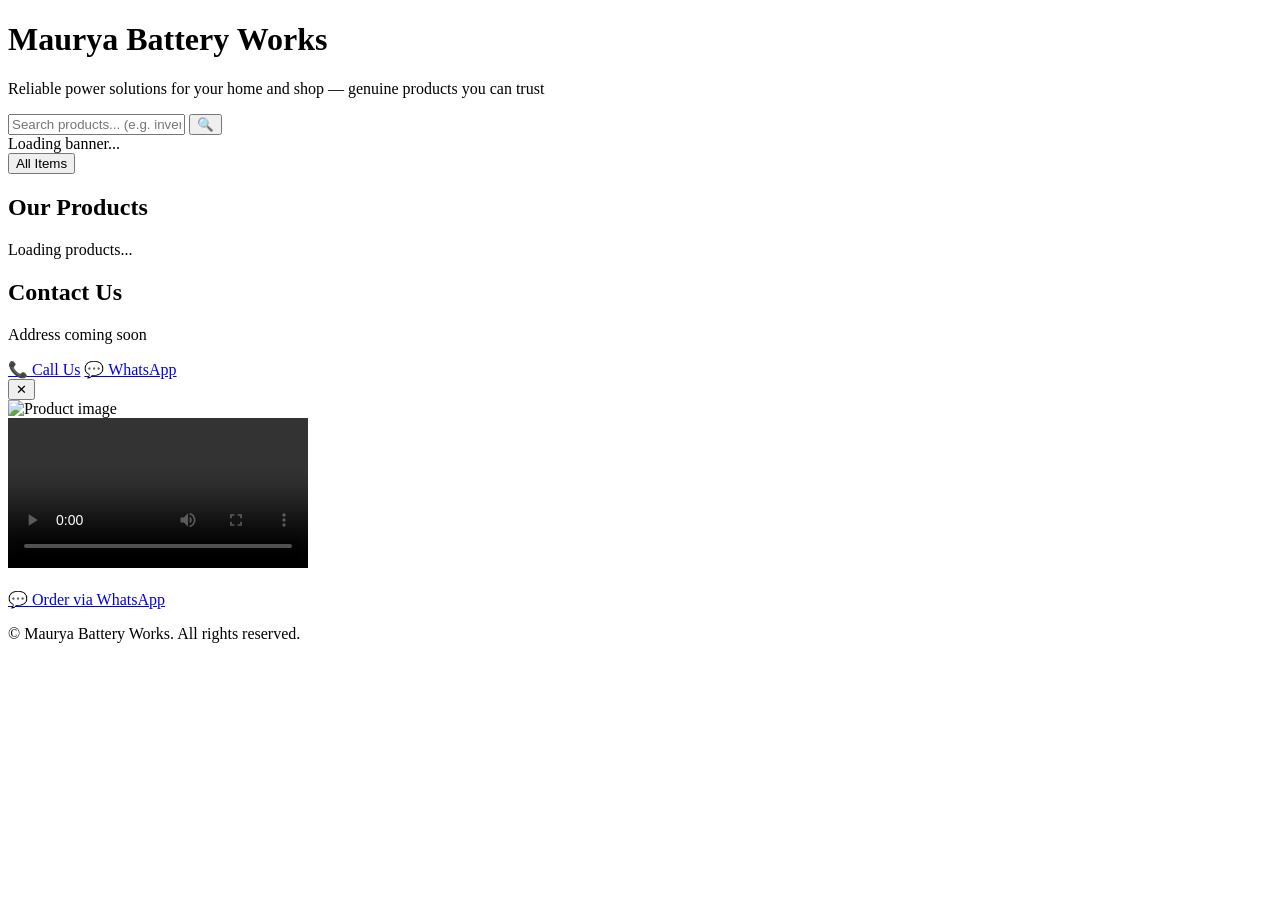
==== index.html @ 37324123 "Add files via upload" ====
<!DOCTYPE html>
<html lang="en">
<head>
<meta charset="UTF-8">
<meta name="viewport" content="width=device-width, initial-scale=1.0">
<title>Maurya Battery Works</title>
<meta name="description" content="Maurya Battery Works — Batteries, Inverters, Coolers, Fans, Washing Machines and Winter Heaters. Your trusted shop in the city.">
<link rel="preconnect" href="https://fonts.googleapis.com">
<link href="https://fonts.googleapis.com/css2?family=Playfair+Display:ital,wght@0,700;1,700;1,900&family=Poppins:ital,wght@0,400;0,600;1,400;1,500;1,600&display=swap" rel="stylesheet">
<link rel="stylesheet" href="css/style.css">
</head>
<body>

  <div class="shine-bar shine-bar-top"></div>

  <header class="shop-banner">
    <div class="banner-glow"></div>
    <h1 id="shopNameHeading">Maurya Battery Works</h1>
    <p class="tagline" id="shopTagline">Reliable power solutions for your home and shop — genuine products you can trust</p>
  </header>

  <main>

    <section class="search-section">
      <form id="searchForm" autocomplete="off">
        <input type="text" id="searchInput" placeholder="Search products... (e.g. inverter, cooler)" aria-label="Product search">
        <button type="submit" aria-label="Search">🔍</button>
      </form>
    </section>

    <section class="hero-slider-section">
      <div class="hero-slider" id="heroSlider">
        <div class="slider-placeholder">Loading banner...</div>
      </div>
    </section>

    <section class="category-section">
      <div class="category-chips" id="categoryChips">
        <button class="chip active" data-cat="all">All Items</button>
      </div>
    </section>

    <section class="products-section">
      <h2 class="section-title">Our Products</h2>
      <div class="product-grid" id="productGrid">
        <p class="empty-msg">Loading products...</p>
      </div>
    </section>

    <section class="contact-section" id="contactSection">
      <h2 class="section-title">Contact Us</h2>
      <p id="contactAddress">Address coming soon</p>
      <div class="contact-buttons">
        <a id="callBtn" class="contact-btn" href="#">📞 Call Us</a>
        <a id="whatsappBtn" class="contact-btn whatsapp" href="#" target="_blank" rel="noopener">💬 WhatsApp</a>
      </div>
    </section>

  </main>

  <!-- Product detail modal -->
  <div class="modal-overlay hidden" id="productModal">
    <div class="modal-box">
      <button class="modal-close" id="modalClose">✕</button>
      <div class="modal-media">
        <img id="modalMainImage" src="" alt="Product image">
        <div class="modal-thumbs" id="modalThumbs"></div>
        <div class="modal-video-wrap hidden" id="modalVideoWrap">
          <video id="modalVideo" controls playsinline></video>
        </div>
      </div>
      <div class="modal-info">
        <h3 id="modalProductName"></h3>
        <p class="price" id="modalProductPrice"></p>
        <p id="modalProductDesc"></p>
        <a id="modalWhatsapp" class="contact-btn whatsapp" href="#" target="_blank" rel="noopener">💬 Order via WhatsApp</a>
      </div>
    </div>
  </div>

  <footer class="site-footer">
    <p>© <span id="footerYear"></span> Maurya Battery Works. All rights reserved.</p>
  </footer>

  <div class="shine-bar shine-bar-bottom"></div>

  <script src="https://www.gstatic.com/firebasejs/10.12.2/firebase-app-compat.js"></script>
  <script src="https://www.gstatic.com/firebasejs/10.12.2/firebase-firestore-compat.js"></script>
  <script src="js/firebase-config.js"></script>
  <script src="js/app.js"></script>
</body>
</html>
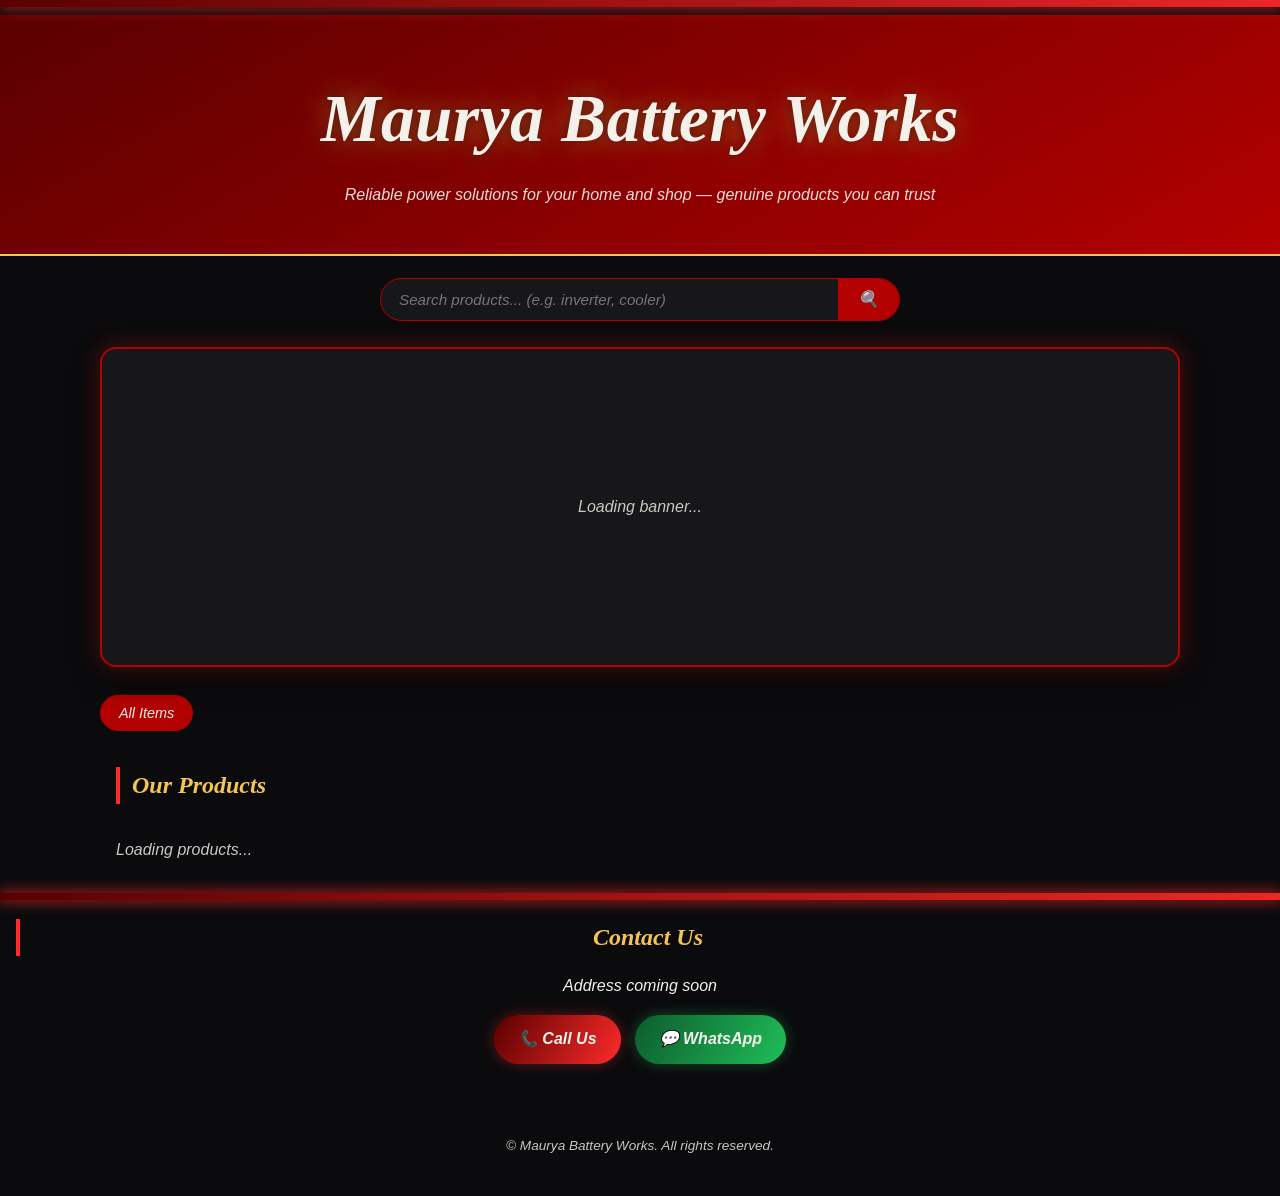
==== commit e56ae3f1: "Add files via upload" ====
--- a/index.html
+++ b/index.html
@@ -7,7 +7,7 @@
 <meta name="description" content="Maurya Battery Works — Batteries, Inverters, Coolers, Fans, Washing Machines and Winter Heaters. Your trusted shop in the city.">
 <link rel="preconnect" href="https://fonts.googleapis.com">
 <link href="https://fonts.googleapis.com/css2?family=Playfair+Display:ital,wght@0,700;1,700;1,900&family=Poppins:ital,wght@0,400;0,600;1,400;1,500;1,600&display=swap" rel="stylesheet">
-<link rel="stylesheet" href="css/style.css">
+<link rel="stylesheet" href="style.css">
 </head>
 <body>
 
@@ -86,7 +86,7 @@
 
   <script src="https://www.gstatic.com/firebasejs/10.12.2/firebase-app-compat.js"></script>
   <script src="https://www.gstatic.com/firebasejs/10.12.2/firebase-firestore-compat.js"></script>
-  <script src="js/firebase-config.js"></script>
-  <script src="js/app.js"></script>
+  <script src="firebase-config.js"></script>
+  <script src="app.js"></script>
 </body>
 </html>
--- a/style.css
+++ b/style.css
@@ -0,0 +1,367 @@
+/* =========================================================
+   Maurya Battery Works — shared stylesheet
+   Palette is built around battery terminals: black body,
+   red terminal glow, brass/gold accents.
+   ========================================================= */
+
+:root{
+  --black:#0b0b0d;
+  --charcoal:#17171a;
+  --charcoal-2:#201f22;
+  --red-deep:#5a0000;
+  --red-mid:#b30000;
+  --red-bright:#ff2b2b;
+  --gold:#f5c451;
+  --white:#f4f1ea;
+  --text-dim:#cac6c0;
+  --radius:10px;
+  --font-display:'Playfair Display', serif;
+  --font-body:'Poppins', sans-serif;
+}
+
+*{ box-sizing:border-box; }
+html{ scroll-behavior:smooth; }
+body{
+  margin:0;
+  background:var(--black);
+  color:var(--white);
+  font-family:var(--font-body);
+  font-style:italic;
+  line-height:1.55;
+  padding-top:8px;
+  padding-bottom:8px;
+}
+a{ color:inherit; text-decoration:none; }
+button, input, select, textarea{ font-family:var(--font-body); font-style:italic; }
+.hidden{ display:none !important; }
+
+/* ---------- shining red bars (top & bottom of screen) ---------- */
+.shine-bar{
+  position:fixed; left:0; right:0; height:7px; z-index:80;
+  background:linear-gradient(90deg,var(--red-deep),var(--red-bright) 45%,var(--gold) 50%,var(--red-bright) 55%,var(--red-deep));
+  background-size:250% 100%;
+  animation:shineSlide 3.2s linear infinite;
+  box-shadow:0 0 14px 2px rgba(255,40,40,.65);
+}
+.shine-bar-top{ top:0; }
+.shine-bar-bottom{ bottom:0; }
+@keyframes shineSlide{
+  0%{ background-position:0% 0; }
+  100%{ background-position:250% 0; }
+}
+
+/* ---------- hero shop banner ---------- */
+.shop-banner{
+  position:relative; overflow:hidden;
+  margin-top:7px;
+  padding:52px 20px 46px;
+  text-align:center;
+  background:linear-gradient(150deg,var(--red-deep),var(--red-mid) 45%,var(--red-bright) 60%,var(--red-deep));
+  background-size:220% 220%;
+  animation:bannerShift 6s ease-in-out infinite;
+  border-bottom:2px solid var(--gold);
+}
+@keyframes bannerShift{
+  0%,100%{ background-position:0% 50%; }
+  50%{ background-position:100% 50%; }
+}
+.banner-glow{
+  position:absolute; top:0; left:-60%; width:45%; height:100%;
+  background:linear-gradient(120deg,transparent,rgba(255,255,255,.32),transparent);
+  animation:sweep 3.6s linear infinite;
+  pointer-events:none;
+}
+@keyframes sweep{
+  0%{ left:-60%; }
+  100%{ left:130%; }
+}
+.shop-banner h1{
+  position:relative;
+  font-family:var(--font-display);
+  font-style:italic;
+  font-weight:900;
+  font-size:clamp(2.1rem,6.5vw,4.2rem);
+  margin:0;
+  color:var(--white);
+  text-shadow:0 0 12px rgba(0,0,0,.5), 0 0 26px rgba(245,196,81,.55);
+  letter-spacing:.5px;
+}
+.shop-banner .tagline{
+  position:relative;
+  margin:12px 0 0;
+  color:var(--white);
+  opacity:.92;
+  font-size:1rem;
+}
+
+/* ---------- search ---------- */
+.search-section{ display:flex; justify-content:center; padding:22px 16px 0; }
+#searchForm{
+  display:flex; width:100%; max-width:520px;
+  border:1.5px solid var(--red-mid); border-radius:999px;
+  background:var(--charcoal); overflow:hidden;
+  transition:box-shadow .25s ease;
+}
+#searchForm:focus-within{ box-shadow:0 0 0 3px rgba(255,43,43,.35); }
+#searchInput{
+  flex:1; border:none; background:transparent; color:var(--white);
+  padding:12px 18px; font-size:.95rem; outline:none;
+}
+#searchForm button{
+  border:none; background:var(--red-mid); color:var(--white);
+  padding:0 20px; cursor:pointer; font-size:1.05rem;
+}
+#searchForm button:hover{ background:var(--red-bright); }
+
+/* ---------- hero slider (smooth crossfade, no hard cut) ---------- */
+.hero-slider-section{ padding:26px 16px 6px; display:flex; justify-content:center; }
+.hero-slider{
+  position:relative; width:100%; max-width:1080px; height:320px;
+  border-radius:16px; overflow:hidden;
+  border:2px solid var(--red-mid);
+  box-shadow:0 0 26px rgba(255,40,40,.28), 0 10px 30px rgba(0,0,0,.55);
+  background:var(--charcoal);
+}
+.hero-slider img{
+  position:absolute; inset:0; width:100%; height:100%; object-fit:cover;
+  opacity:0; transition:opacity 1.4s ease-in-out;
+}
+.hero-slider img.active{ opacity:1; }
+.slider-placeholder{
+  position:absolute; inset:0; display:flex; align-items:center; justify-content:center;
+  color:var(--text-dim);
+}
+@media (max-width:640px){ .hero-slider{ height:210px; } }
+
+/* ---------- categories ---------- */
+.category-section{ padding:22px 16px 0; }
+.category-chips{
+  display:flex; gap:10px; overflow-x:auto; padding-bottom:6px;
+  max-width:1080px; margin:0 auto;
+}
+.category-chips::-webkit-scrollbar{ height:5px; }
+.chip{
+  flex:0 0 auto; padding:9px 18px; border-radius:999px;
+  border:1.5px solid var(--red-mid); background:transparent; color:var(--white);
+  cursor:pointer; font-size:.9rem; white-space:nowrap; transition:background .2s,color .2s;
+}
+.chip.active, .chip:hover{ background:var(--red-mid); color:var(--white); }
+
+/* ---------- products ---------- */
+.products-section{ padding:30px 16px; max-width:1080px; margin:0 auto; }
+.section-title{
+  font-family:var(--font-display); font-style:italic; font-weight:700;
+  font-size:1.5rem; color:var(--gold); margin:0 0 18px; border-left:4px solid var(--red-bright); padding-left:12px;
+}
+.product-grid{
+  display:grid; grid-template-columns:repeat(auto-fill,minmax(190px,1fr)); gap:18px;
+}
+.product-card{
+  background:var(--charcoal); border:1px solid #2c2b2e; border-radius:var(--radius);
+  overflow:hidden; cursor:pointer; transition:border-color .2s, box-shadow .2s;
+  display:flex; flex-direction:column;
+}
+.product-card:hover{ border-color:var(--red-bright); box-shadow:0 0 16px rgba(255,43,43,.25); }
+.product-card img{ width:100%; height:150px; object-fit:cover; background:#000; }
+.product-card h3{ font-size:.98rem; margin:10px 12px 4px; font-family:var(--font-body); font-weight:600; }
+.product-card .price{ margin:0 12px 12px; color:var(--gold); font-weight:600; }
+.product-card .out-tag{ margin:0 12px 10px; color:#ff8080; font-size:.82rem; }
+.empty-msg{ color:var(--text-dim); }
+
+/* ---------- contact ---------- */
+.contact-section{ text-align:center; padding:10px 16px 40px; }
+.contact-buttons{ display:flex; gap:14px; justify-content:center; flex-wrap:wrap; margin-top:14px; }
+.contact-btn{
+  display:inline-block; padding:12px 24px; border-radius:999px;
+  background:linear-gradient(120deg,var(--red-deep),var(--red-bright));
+  color:var(--white); font-weight:600; box-shadow:0 0 14px rgba(255,43,43,.35);
+  transition:transform .15s ease;
+}
+.contact-btn:hover{ transform:translateY(-2px); }
+.contact-btn.whatsapp{ background:linear-gradient(120deg,#0d5c2e,#1fbf59); box-shadow:0 0 14px rgba(31,191,89,.35); }
+
+/* ---------- product modal ---------- */
+.modal-overlay{
+  position:fixed; inset:0; background:rgba(0,0,0,.82); z-index:200;
+  display:flex; align-items:center; justify-content:center; padding:18px;
+}
+.modal-box{
+  background:var(--charcoal); border:1.5px solid var(--red-mid); border-radius:14px;
+  max-width:760px; width:100%; max-height:88vh; overflow-y:auto; position:relative;
+  padding:20px; display:grid; grid-template-columns:1fr 1fr; gap:20px;
+}
+@media (max-width:680px){ .modal-box{ grid-template-columns:1fr; } }
+.modal-close{
+  position:absolute; top:10px; right:12px; background:none; border:none; color:var(--white);
+  font-size:1.3rem; cursor:pointer; z-index:2;
+}
+.modal-media img#modalMainImage{ width:100%; height:260px; object-fit:cover; border-radius:10px; background:#000; }
+.modal-thumbs{ display:flex; gap:8px; margin-top:8px; flex-wrap:wrap; }
+.modal-thumbs img{ width:54px; height:54px; object-fit:cover; border-radius:6px; cursor:pointer; border:2px solid transparent; }
+.modal-thumbs img.active-thumb{ border-color:var(--red-bright); }
+.modal-video-wrap{ margin-top:10px; }
+.modal-video-wrap video{ width:100%; border-radius:10px; }
+.modal-info h3{ font-family:var(--font-display); color:var(--gold); font-size:1.4rem; margin:0 0 6px; }
+.modal-info .price{ color:var(--gold); font-weight:600; }
+
+/* ---------- footer ---------- */
+.site-footer{ text-align:center; padding:18px; color:var(--text-dim); font-size:.85rem; }
+
+/* =========================================================
+   ADMIN PANEL
+   ========================================================= */
+.admin-body{ background:var(--black); position:relative; overflow-x:hidden; }
+.admin-blob{
+  position:fixed; border-radius:50%; filter:blur(70px); opacity:.35; z-index:0; pointer-events:none;
+}
+.blob1{ width:340px; height:340px; background:var(--red-mid); top:-100px; left:-100px; }
+.blob2{ width:300px; height:300px; background:var(--gold); bottom:-100px; right:-100px; opacity:.2; }
+
+.admin-login-wrap{
+  min-height:100vh; display:flex; align-items:center; justify-content:center; padding:20px; position:relative;
+}
+.login-card{
+  position:relative; z-index:1; width:100%; max-width:380px;
+  background:var(--charcoal); border:1.5px solid var(--red-mid); border-radius:16px;
+  padding:32px 28px; box-shadow:0 0 30px rgba(255,43,43,.2);
+}
+.login-title{
+  font-family:var(--font-display); font-size:2rem; text-align:center; margin:0 0 6px; color:var(--white);
+}
+.login-title span{ color:var(--red-bright); }
+.login-sub{ text-align:center; color:var(--text-dim); font-size:.85rem; margin:0 0 22px; }
+#loginForm label{ display:block; font-size:.85rem; color:var(--text-dim); margin:14px 0 6px; }
+#loginForm input{
+  width:100%; padding:11px 14px; border-radius:8px; border:1px solid #3a393c;
+  background:var(--charcoal-2); color:var(--white); outline:none;
+}
+#loginForm input:focus{ border-color:var(--red-bright); }
+#loginForm button{
+  width:100%; margin-top:20px; padding:12px; border:none; border-radius:8px; cursor:pointer;
+  background:linear-gradient(120deg,var(--red-deep),var(--red-bright)); color:var(--white); font-weight:600;
+}
+.login-error{ color:#ff7373; min-height:20px; margin-top:10px; font-size:.85rem; text-align:center; }
+
+/* dashboard layout */
+.dashboard{ display:flex; min-height:100vh; position:relative; z-index:1; }
+.dashboard-sidebar{
+  width:220px; flex:0 0 220px; background:var(--charcoal); border-right:1.5px solid var(--red-deep);
+  padding:22px 16px; display:flex; flex-direction:column; gap:6px;
+}
+.dash-logo{ font-family:var(--font-display); font-size:1.3rem; margin:0 0 18px; }
+.dash-logo span{ color:var(--red-bright); }
+.tab-btn{
+  text-align:left; background:none; border:none; color:var(--text-dim); padding:11px 12px;
+  border-radius:8px; cursor:pointer; font-size:.92rem;
+}
+.tab-btn.active, .tab-btn:hover{ background:var(--red-deep); color:var(--white); }
+.logout-btn{
+  margin-top:auto; padding:10px; border:1px solid var(--red-mid); background:none; color:var(--white);
+  border-radius:8px; cursor:pointer;
+}
+.dashboard-content{ flex:1; padding:28px; padding-bottom:56px; overflow-y:auto; max-height:100vh; }
+.tab-panel{ display:none; }
+.tab-panel.active{ display:block; }
+.hint-text{ color:var(--text-dim); font-size:.85rem; margin:-6px 0 16px; }
+
+/* forms shared in admin */
+.admin-form{ background:var(--charcoal); border:1px solid #2c2b2e; border-radius:12px; padding:20px; max-width:520px; margin-bottom:26px; }
+.admin-form label{ display:block; font-size:.85rem; color:var(--text-dim); margin:12px 0 6px; }
+.admin-form input[type=text], .admin-form input[type=number], .admin-form input[type=password],
+.admin-form select, .admin-form textarea{
+  width:100%; padding:10px 12px; border-radius:8px; border:1px solid #3a393c; background:var(--charcoal-2); color:var(--white);
+}
+.admin-form input[type=file]{ width:100%; color:var(--text-dim); margin-top:4px; }
+.edit-thumbs{ display:flex; gap:8px; flex-wrap:wrap; margin-bottom:8px; }
+.edit-thumbs .thumb-wrap{ position:relative; width:56px; height:56px; }
+.edit-thumbs .thumb-wrap img{ width:100%; height:100%; object-fit:cover; border-radius:6px; }
+.edit-thumbs .thumb-wrap button{
+  position:absolute; top:-6px; right:-6px; width:20px; height:20px; border-radius:50%;
+  background:#ff3b3b; color:#fff; border:none; font-size:.7rem; cursor:pointer; line-height:1;
+}
+.stock-check{ display:flex; align-items:center; gap:8px; margin-top:14px; }
+.stock-check input{ width:auto; }
+.form-btn-row{ display:flex; gap:10px; margin-top:16px; flex-wrap:wrap; }
+.admin-form button, .secondary-btn{
+  padding:11px 20px; border-radius:8px; border:none; cursor:pointer; font-weight:600;
+}
+.admin-form button[type=submit]{ background:linear-gradient(120deg,var(--red-deep),var(--red-bright)); color:var(--white); }
+.secondary-btn{ background:none; border:1px solid var(--red-mid); color:var(--white); }
+.upload-status{ min-height:18px; color:var(--gold); font-size:.83rem; }
+
+/* admin lists */
+.admin-list{ display:flex; flex-direction:column; gap:10px; max-width:760px; }
+.admin-item{
+  background:var(--charcoal); border:1px solid #2c2b2e; border-radius:10px; padding:14px 16px;
+  display:flex; align-items:center; gap:14px; flex-wrap:wrap;
+}
+.admin-item img{ width:52px; height:52px; object-fit:cover; border-radius:6px; }
+.admin-item .item-main{ flex:1; min-width:140px; }
+.admin-item .item-main strong{ display:block; }
+.admin-item .item-main small{ color:var(--text-dim); }
+.admin-item .item-actions{ display:flex; gap:8px; }
+.admin-item .item-actions button{
+  padding:7px 14px; border-radius:6px; border:1px solid var(--red-mid); background:none; color:var(--white); cursor:pointer; font-size:.8rem;
+}
+.admin-item .item-actions button.danger{ border-color:#ff4444; color:#ff8080; }
+.admin-item.blocked-item{ border-color:var(--red-bright); }
+
+/* ---------- admin entry video (plays once after login) ---------- */
+.entry-video-overlay{
+  position:fixed; inset:0; background:#000; z-index:500;
+  display:flex; align-items:center; justify-content:center;
+}
+.entry-video-overlay video{ max-width:100%; max-height:100%; }
+.entry-video-overlay .skip-btn{
+  position:absolute; top:18px; right:18px; padding:8px 18px; border-radius:6px;
+  background:rgba(255,255,255,.15); color:#fff; border:1px solid rgba(255,255,255,.4);
+  cursor:pointer; font-size:.8rem;
+}
+
+/* ---------- persistent developer credit (admin panel only) ---------- */
+.dev-credit{
+  position:fixed; left:0; right:0; bottom:7px; z-index:60;
+  text-align:center; padding:5px 10px; font-size:.72rem;
+  color:var(--text-dim); background:rgba(0,0,0,.55);
+}
+
+/* =========================================================
+   SECURITY ALERT — full-screen scare screen
+   ========================================================= */
+.security-alert{
+  position:fixed; inset:0; z-index:999;
+  display:flex; flex-direction:column; align-items:center; justify-content:center; text-align:center;
+  padding:20px;
+  animation:alertPulse .55s infinite alternate;
+}
+@keyframes alertPulse{
+  from{ background:#3a0000; }
+  to{ background:#900000; }
+}
+.security-alert .skull{ font-size:7rem; animation:skullPulse .7s infinite alternate; filter:drop-shadow(0 0 22px #ff0000); }
+@keyframes skullPulse{
+  from{ transform:scale(1); }
+  to{ transform:scale(1.14); }
+}
+.security-alert .alert-title{
+  color:#fff; font-family:var(--font-display); font-size:2.2rem; margin:18px 0 6px;
+  text-shadow:0 0 18px #ff0000, 0 0 34px #ff0000;
+}
+.security-alert .alert-sub{ color:#ffdede; font-weight:600; letter-spacing:.5px; margin:0; font-size:1.1rem; }
+.security-alert .alert-sub2{ color:#ffbdbd; margin:6px 0 0; font-size:.9rem; }
+
+/* ---------- responsive ---------- */
+@media (max-width:820px){
+  .dashboard{ flex-direction:column; }
+  .dashboard-sidebar{ width:100%; flex-direction:row; flex-wrap:wrap; border-right:none; border-bottom:1.5px solid var(--red-deep); }
+  .dash-logo{ width:100%; }
+  .logout-btn{ margin-top:0; }
+}
+
+/* ---------- accessibility ---------- */
+a:focus-visible, button:focus-visible, input:focus-visible, select:focus-visible, textarea:focus-visible{
+  outline:2px solid var(--gold); outline-offset:2px;
+}
+@media (prefers-reduced-motion:reduce){
+  .shine-bar, .shop-banner, .banner-glow, .security-alert, .security-alert .skull{ animation:none !important; }
+}
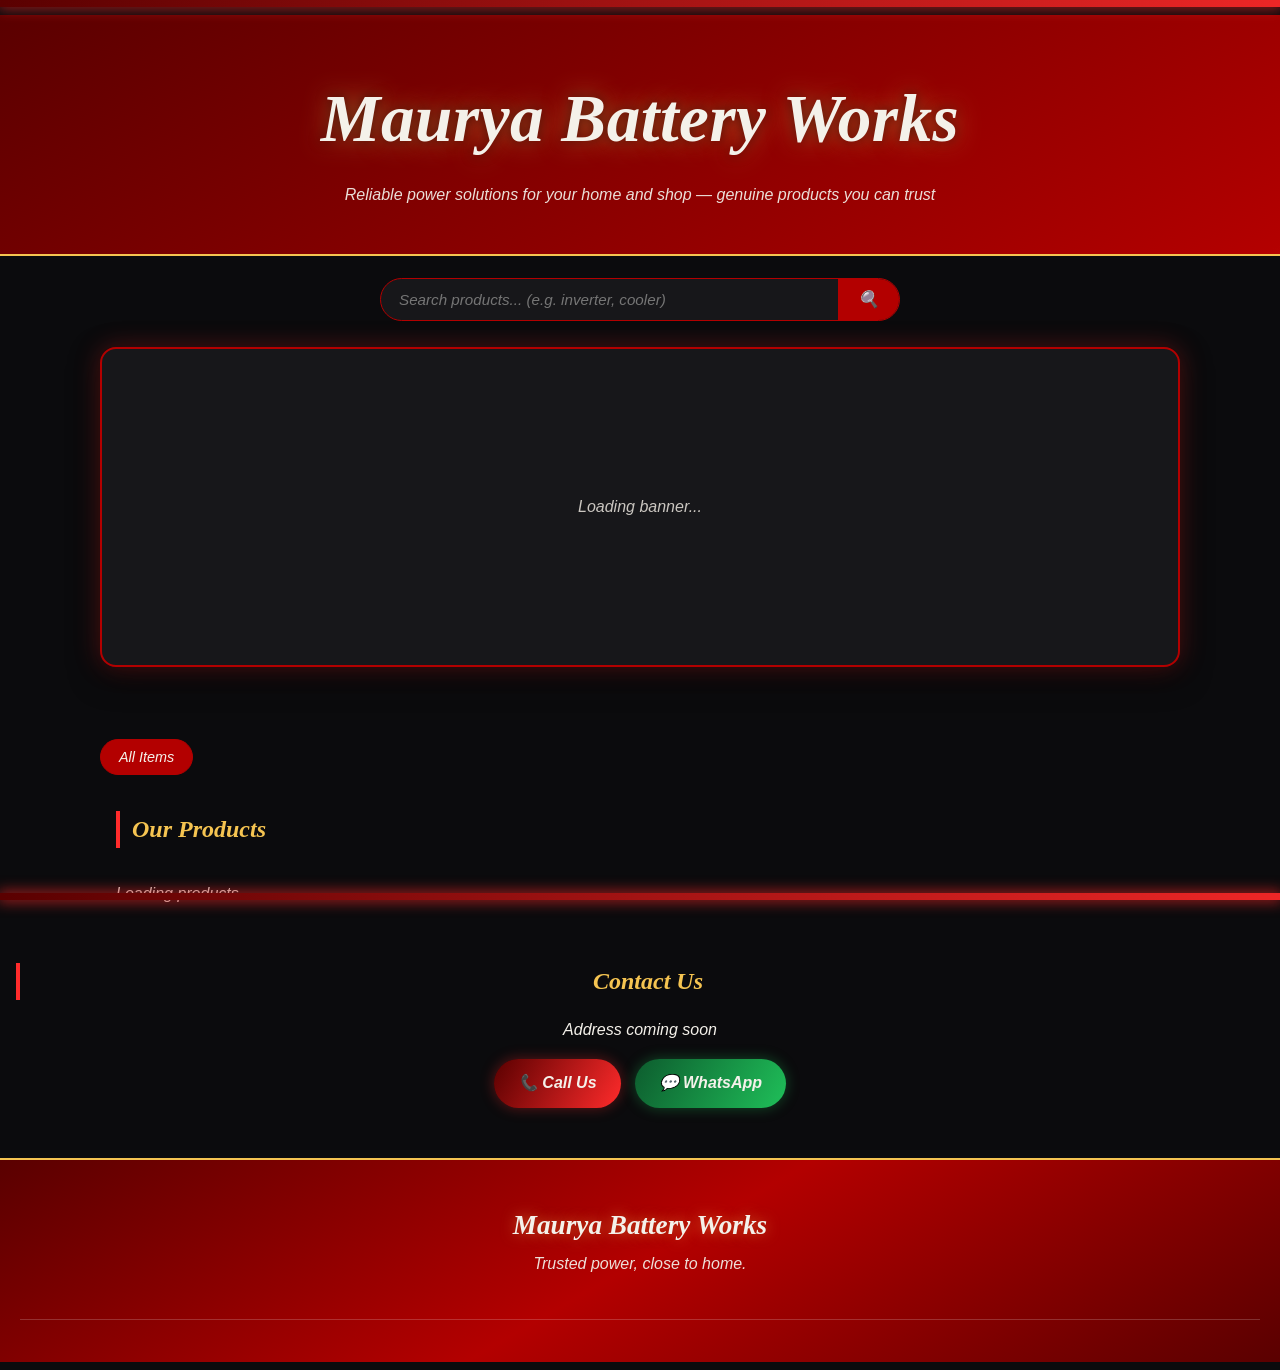
==== commit 63a463a6: "Add files via upload" ====
--- a/index.html
+++ b/index.html
@@ -32,6 +32,12 @@
       <div class="hero-slider" id="heroSlider">
         <div class="slider-placeholder">Loading banner...</div>
       </div>
+    </section>
+
+    <section class="hero-intro">
+      <span class="eyebrow" id="heroEyebrow"></span>
+      <h2 id="heroHeadline"></h2>
+      <p id="heroDescription"></p>
     </section>
 
     <section class="category-section">
@@ -79,7 +85,11 @@
   </div>
 
   <footer class="site-footer">
-    <p>© <span id="footerYear"></span> Maurya Battery Works. All rights reserved.</p>
+    <h3 id="footerShopName">Maurya Battery Works</h3>
+    <p class="footer-tagline" id="footerTagline">Trusted power, close to home.</p>
+    <p class="footer-address" id="footerAddressLine"></p>
+    <div class="social-links" id="socialLinks"></div>
+    <p class="copyright" id="copyrightLine"></p>
   </footer>
 
   <div class="shine-bar shine-bar-bottom"></div>
--- a/style.css
+++ b/style.css
@@ -21,6 +21,13 @@
 
 *{ box-sizing:border-box; }
 html{ scroll-behavior:smooth; }
+img{
+  -webkit-touch-callout:none;
+  -webkit-user-select:none;
+  user-select:none;
+  -webkit-user-drag:none;
+  user-drag:none;
+}
 body{
   margin:0;
   background:var(--black);
@@ -123,7 +130,7 @@
   background:var(--charcoal);
 }
 .hero-slider img{
-  position:absolute; inset:0; width:100%; height:100%; object-fit:cover;
+  position:absolute; inset:0; width:100%; height:100%; object-fit:contain;
   opacity:0; transition:opacity 1.4s ease-in-out;
 }
 .hero-slider img.active{ opacity:1; }
@@ -147,6 +154,15 @@
 }
 .chip.active, .chip:hover{ background:var(--red-mid); color:var(--white); }
 
+/* ---------- hero intro copy (admin-editable) ---------- */
+.hero-intro{ max-width:1080px; margin:0 auto; padding:28px 16px 4px; }
+.hero-intro .eyebrow{ display:block; color:var(--gold); font-size:.82rem; letter-spacing:.4px; margin-bottom:8px; }
+.hero-intro h2{
+  font-family:var(--font-display); font-style:italic; font-weight:700;
+  font-size:clamp(1.5rem,4.5vw,2.3rem); color:var(--white); margin:0 0 12px; line-height:1.3;
+}
+.hero-intro p{ color:var(--text-dim); max-width:640px; margin:0; }
+
 /* ---------- products ---------- */
 .products-section{ padding:30px 16px; max-width:1080px; margin:0 auto; }
 .section-title{
@@ -157,11 +173,12 @@
   display:grid; grid-template-columns:repeat(auto-fill,minmax(190px,1fr)); gap:18px;
 }
 .product-card{
-  background:var(--charcoal); border:1px solid #2c2b2e; border-radius:var(--radius);
+  background:var(--charcoal); border:1.5px solid var(--red-mid); border-radius:var(--radius);
   overflow:hidden; cursor:pointer; transition:border-color .2s, box-shadow .2s;
   display:flex; flex-direction:column;
-}
-.product-card:hover{ border-color:var(--red-bright); box-shadow:0 0 16px rgba(255,43,43,.25); }
+  box-shadow:0 0 10px rgba(255,43,43,.15);
+}
+.product-card:hover, .product-card:active{ border-color:var(--red-bright); box-shadow:0 0 16px rgba(255,43,43,.3); }
 .product-card img{ width:100%; height:150px; object-fit:cover; background:#000; }
 .product-card h3{ font-size:.98rem; margin:10px 12px 4px; font-family:var(--font-body); font-weight:600; }
 .product-card .price{ margin:0 12px 12px; color:var(--gold); font-weight:600; }
@@ -205,7 +222,30 @@
 .modal-info .price{ color:var(--gold); font-weight:600; }
 
 /* ---------- footer ---------- */
-.site-footer{ text-align:center; padding:18px; color:var(--text-dim); font-size:.85rem; }
+.site-footer{
+  position:relative; overflow:hidden; margin-top:10px;
+  padding:44px 20px 26px; text-align:center;
+  background:linear-gradient(150deg,var(--red-deep),var(--red-mid) 50%,var(--red-deep));
+  border-top:2px solid var(--gold);
+}
+.site-footer h3{
+  font-family:var(--font-display); font-style:italic; font-weight:800; font-size:1.7rem;
+  color:var(--white); margin:0 0 6px; text-shadow:0 0 14px rgba(245,196,81,.5);
+}
+.site-footer .footer-tagline{ color:var(--white); opacity:.92; margin:0 0 10px; }
+.site-footer .footer-address{ color:var(--white); opacity:.85; font-size:.88rem; margin:0 0 20px; }
+.social-links{ display:flex; justify-content:center; gap:14px; flex-wrap:wrap; margin-bottom:22px; }
+.social-links a{
+  width:44px; height:44px; border-radius:50%; display:flex; align-items:center; justify-content:center;
+  background:rgba(0,0,0,.35); border:1.5px solid var(--gold); color:var(--white);
+  transition:transform .15s ease, background .2s;
+}
+.social-links a:hover{ background:rgba(0,0,0,.55); transform:translateY(-2px); }
+.social-links svg{ width:20px; height:20px; }
+.site-footer .copyright{
+  color:var(--white); opacity:.75; font-size:.8rem; margin:0; padding-top:16px;
+  border-top:1px solid rgba(255,255,255,.25);
+}
 
 /* =========================================================
    ADMIN PANEL
@@ -332,6 +372,7 @@
   position:fixed; inset:0; z-index:999;
   display:flex; flex-direction:column; align-items:center; justify-content:center; text-align:center;
   padding:20px;
+  background:#6a0000; /* static fallback — guarantees a fully opaque screen even if the pulse animation can't run */
   animation:alertPulse .55s infinite alternate;
 }
 @keyframes alertPulse{
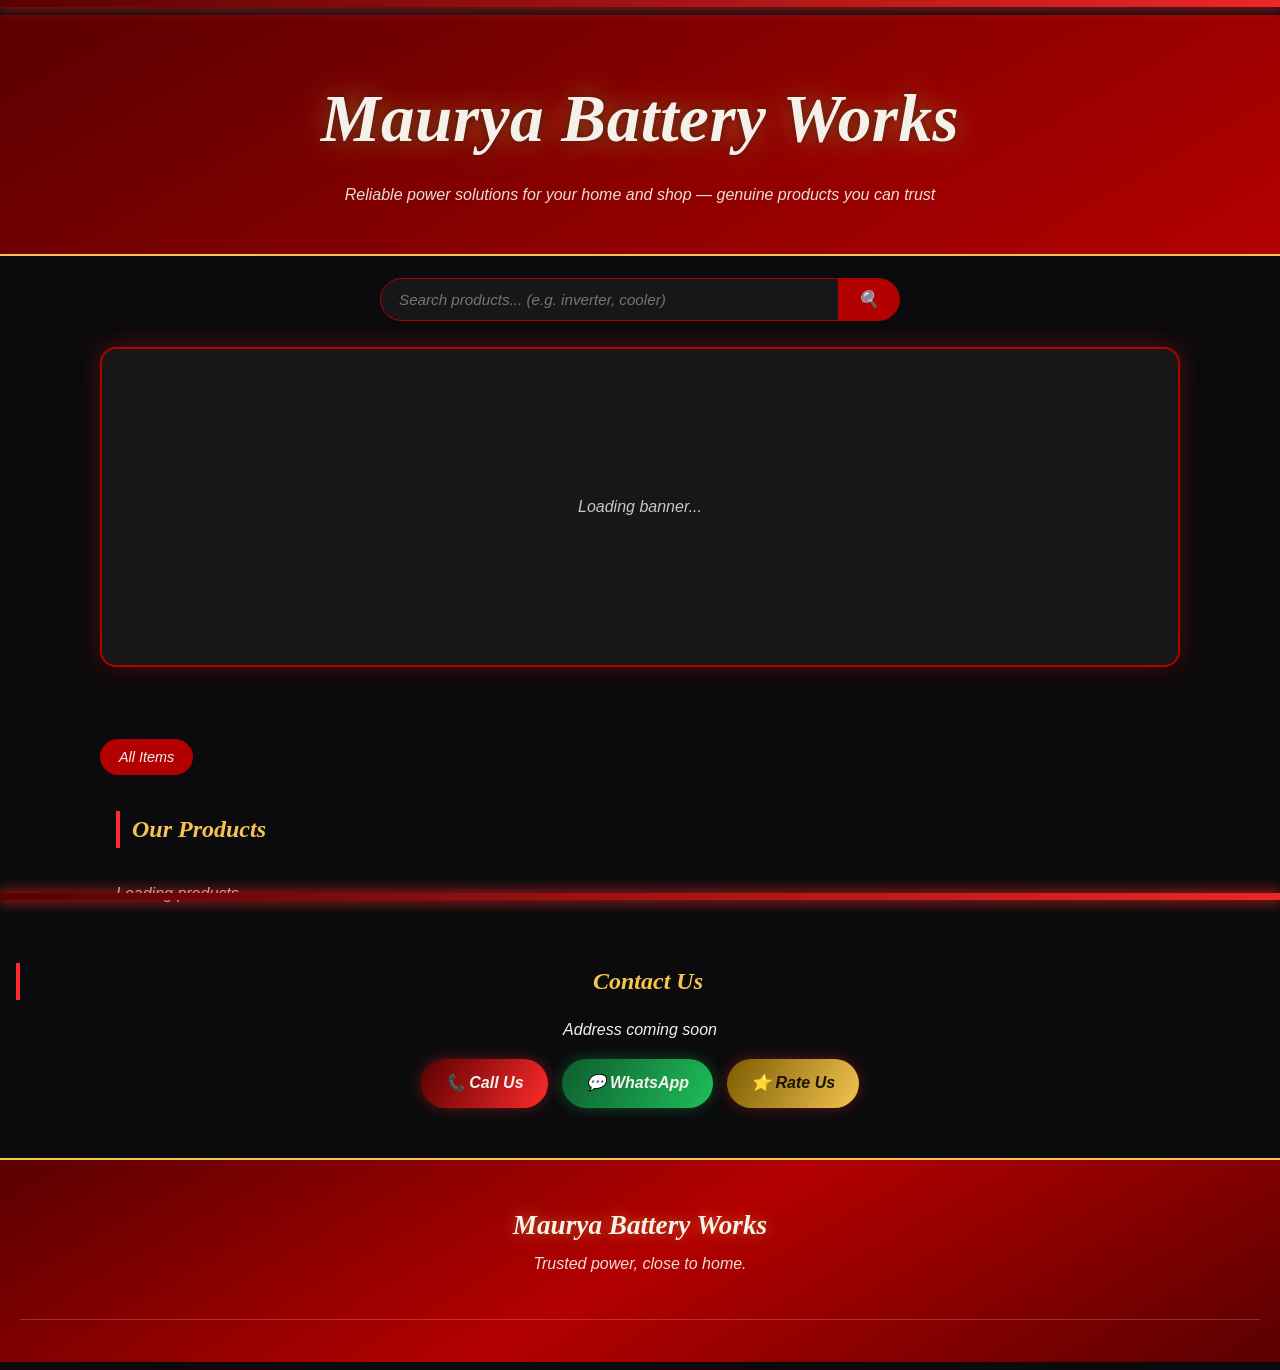
==== commit 26dad1b2: "Add files via upload" ====
--- a/index.html
+++ b/index.html
@@ -59,6 +59,7 @@
       <div class="contact-buttons">
         <a id="callBtn" class="contact-btn" href="#">📞 Call Us</a>
         <a id="whatsappBtn" class="contact-btn whatsapp" href="#" target="_blank" rel="noopener">💬 WhatsApp</a>
+        <a href="rateus.html" class="contact-btn" style="background:linear-gradient(120deg,#7a5c00,#f5c451); color:#1a1400;">⭐ Rate Us</a>
       </div>
     </section>
 
--- a/style.css
+++ b/style.css
@@ -390,6 +390,74 @@
 }
 .security-alert .alert-sub{ color:#ffdede; font-weight:600; letter-spacing:.5px; margin:0; font-size:1.1rem; }
 .security-alert .alert-sub2{ color:#ffbdbd; margin:6px 0 0; font-size:.9rem; }
+.security-alert.owner-alert{ z-index:1200; } /* always on top, even over the visitor-facing alert */
+.alert-dismiss-btn{
+  margin-top:24px; padding:12px 26px; border-radius:8px; cursor:pointer; font-weight:600;
+  background:var(--white); color:#6a0000; border:none;
+}
+
+/* Blocked Logins tab — live alert opt-in box */
+.alert-opt-in{
+  background:var(--charcoal); border:1px solid #2c2b2e; border-radius:12px;
+  padding:16px; max-width:520px; margin-bottom:20px;
+}
+.alert-opt-in .hint-text{ margin:10px 0 0; }
+
+/* =========================================================
+   RATE US PAGE
+   ========================================================= */
+.rateus-section{ padding:16px 16px 6px; max-width:560px; margin:0 auto; text-align:center; }
+.rateus-back{ display:inline-block; margin-bottom:14px; color:var(--gold); font-weight:600; }
+.rateus-total{ margin-bottom:20px !important; }
+.rateus-form{ text-align:left; margin:0 auto 30px; }
+
+.star-picker{ display:flex; gap:8px; font-size:2.6rem; cursor:pointer; margin:4px 0 4px; justify-content:center; }
+.star-picker span{ color:#3d3d40; transition:color .15s, transform .12s; }
+.star-picker span.selected{ color:var(--gold); text-shadow:0 0 14px rgba(245,196,81,.6); }
+.star-picker span:hover{ transform:scale(1.18); }
+
+.rateus-notice{
+  background:var(--charcoal); border:1px solid var(--red-mid); border-radius:var(--radius);
+  padding:22px 18px; text-align:center; color:var(--white); font-weight:600; max-width:520px; margin:0 auto 30px;
+}
+
+.rateus-list-section{ padding:10px 16px 60px; max-width:640px; margin:0 auto; }
+.review-card{
+  background:var(--charcoal); border:1px solid #2c2b2e; border-radius:var(--radius);
+  padding:18px; margin-bottom:14px; text-align:left;
+}
+.review-card .review-stars{ color:var(--gold); font-size:1.15rem; letter-spacing:2px; display:block; }
+.review-card .review-name{ font-family:var(--font-display); font-weight:700; font-size:1.05rem; margin:6px 0 2px; font-style:normal; }
+.review-card .review-desc{ color:var(--text-dim); font-size:.93rem; margin:4px 0 0; }
+.review-card .review-date{ color:#8a8680; font-size:.76rem; margin-top:10px; }
+.review-card .owner-reply{
+  margin-top:12px; padding:10px 12px; background:rgba(245,196,81,.08);
+  border-left:3px solid var(--gold); border-radius:0 6px 6px 0; font-size:.85rem;
+}
+.review-card .owner-reply strong{ color:var(--gold); }
+
+/* ---- Celebration screen (4-5 star thank-you) ---- */
+.rateus-celebrate{
+  position:fixed; inset:0; z-index:999; overflow:hidden;
+  display:flex; align-items:center; justify-content:center;
+  background:radial-gradient(circle at center, #201f22 0%, #0b0b0d 100%);
+}
+.rateus-celebrate-card{
+  position:relative; z-index:2; text-align:center; padding:44px 28px;
+  background:linear-gradient(160deg, #201f22, #17171a);
+  border:2px solid var(--gold); border-radius:16px;
+  box-shadow:0 0 46px rgba(245,196,81,.35);
+  max-width:420px; margin:0 20px;
+}
+.rateus-celebrate-card p{
+  font-family:var(--font-display); font-size:1.5rem; color:var(--gold); font-style:normal;
+  text-shadow:0 0 16px rgba(245,196,81,.5); margin:0; line-height:1.4;
+}
+.rateus-fall-wrap{ position:absolute; inset:0; z-index:1; pointer-events:none; overflow:hidden; }
+.fall-particle{ position:absolute; top:-40px; font-size:1.7rem; animation:fallDown linear forwards; }
+@keyframes fallDown{
+  to{ transform:translateY(112vh) rotate(360deg); opacity:.15; }
+}
 
 /* ---------- responsive ---------- */
 @media (max-width:820px){
@@ -404,5 +472,5 @@
   outline:2px solid var(--gold); outline-offset:2px;
 }
 @media (prefers-reduced-motion:reduce){
-  .shine-bar, .shop-banner, .banner-glow, .security-alert, .security-alert .skull{ animation:none !important; }
-}
+  .shine-bar, .shop-banner, .banner-glow{ animation:none !important; }
+}
